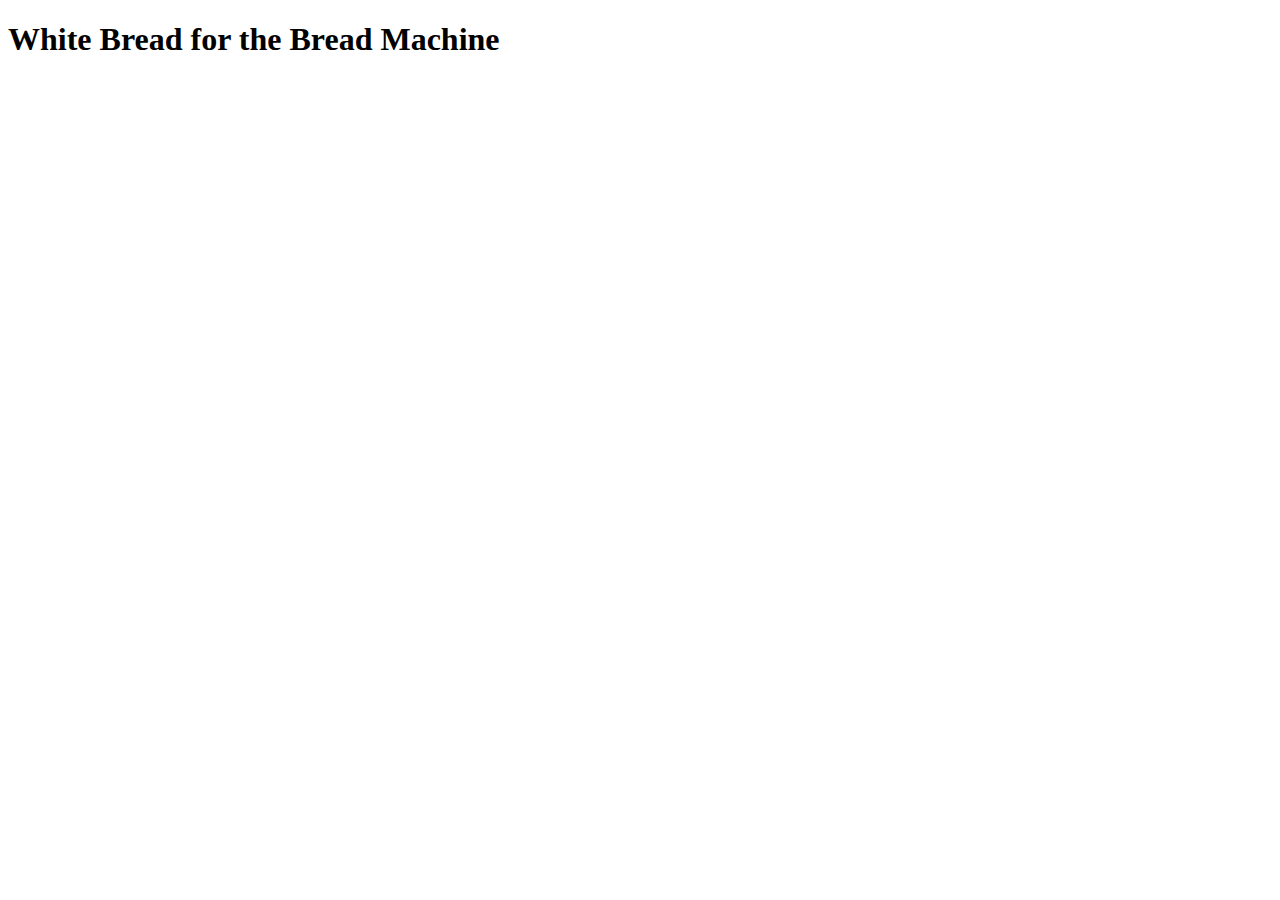
==== recipes/bread1.html @ 62069ca1 "Linked the first recipe" ====
<!DOCTYPE html>
<html lang="en">
<head>
    <meta charset="UTF-8">
    <meta http-equiv="X-UA-Compatible" content="IE=edge">
    <meta name="viewport" content="width=device-width, initial-scale=1.0">
    <title> White Bread for the Bread Machine</title>
</head>
<body>
    <h1> White Bread for the Bread Machine</h1>
</body>
</html>
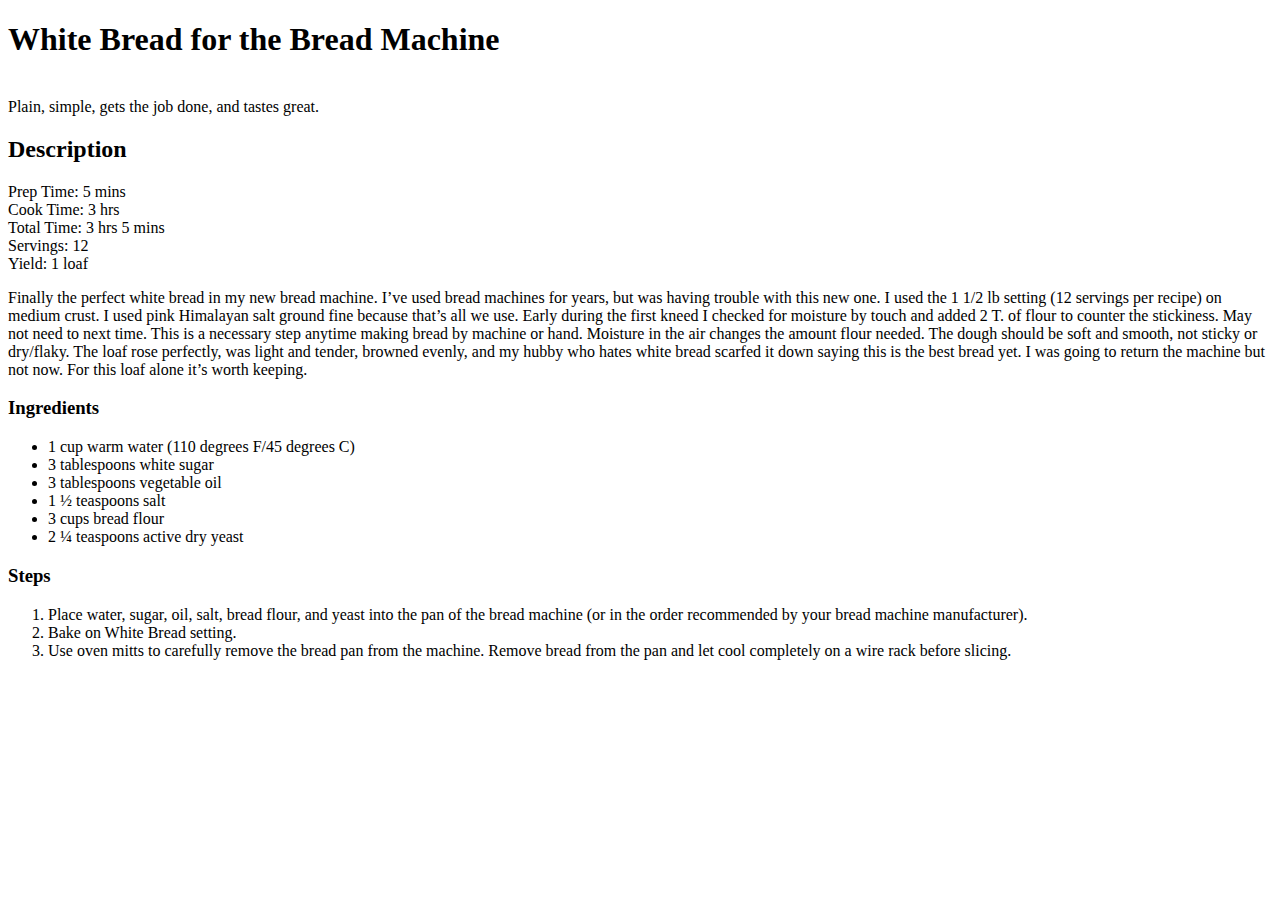
==== commit e081ecab: "First recipe completed" ====
--- a/recipes/bread1.html
+++ b/recipes/bread1.html
@@ -8,5 +8,35 @@
 </head>
 <body>
     <h1> White Bread for the Bread Machine</h1>
+    <img src="https://www.allrecipes.com/thmb/zRpdCQPlmybQGeqsmIEAY78ny00=/1500x0/filters:no_upscale():max_bytes(150000):strip_icc():format(webp)/30221-61e2ce5cc1114ed981428c1d9f0f46ad.jpg" alt="">
+    <figcaption>Plain, simple, gets the job done, and tastes great.</figcaption>
+    <h2>Description</h2>
+    <p>
+        Prep Time: 5 mins
+        <br>
+        Cook Time: 3 hrs
+        <br>
+        Total Time: 3 hrs 5 mins
+        <br>
+        Servings: 12
+        <br>
+        Yield: 1 loaf
+        </p>
+    <p>Finally the perfect white bread in my new bread machine. I’ve used bread machines for years, but was having trouble with this new one. I used the 1 1/2 lb setting (12 servings per recipe) on medium crust. I used pink Himalayan salt ground fine because that’s all we use. Early during the first kneed I checked for moisture by touch and added 2 T. of flour to counter the stickiness. May not need to next time. This is a necessary step anytime making bread by machine or hand. Moisture in the air changes the amount flour needed. The dough should be soft and smooth, not sticky or dry/flaky. The loaf rose perfectly, was light and tender, browned evenly, and my hubby who hates white bread scarfed it down saying this is the best bread yet. I was going to return the machine but not now. For this loaf alone it’s worth keeping.</p>
+    <h3>Ingredients</h3>
+    <ul>
+        <li>1 cup warm water (110 degrees F/45 degrees C)</li>
+        <li>3 tablespoons white sugar</li>
+        <li>3 tablespoons vegetable oil</li>
+        <li>1 ½ teaspoons salt</li>
+        <li>3 cups bread flour</li>
+        <li>2 ¼ teaspoons active dry yeast</li>
+    </ul>
+    <h3>Steps</h3>
+    <ol>
+        <li> Place water, sugar, oil, salt, bread flour, and yeast into the pan of the bread machine (or in the order recommended by your bread machine manufacturer).</li>
+        <li> Bake on White Bread setting. </li>
+        <li> Use oven mitts to carefully remove the bread pan from the machine. Remove bread from the pan and let cool completely on a wire rack before slicing. </li>
+    </ol>
 </body>
 </html>